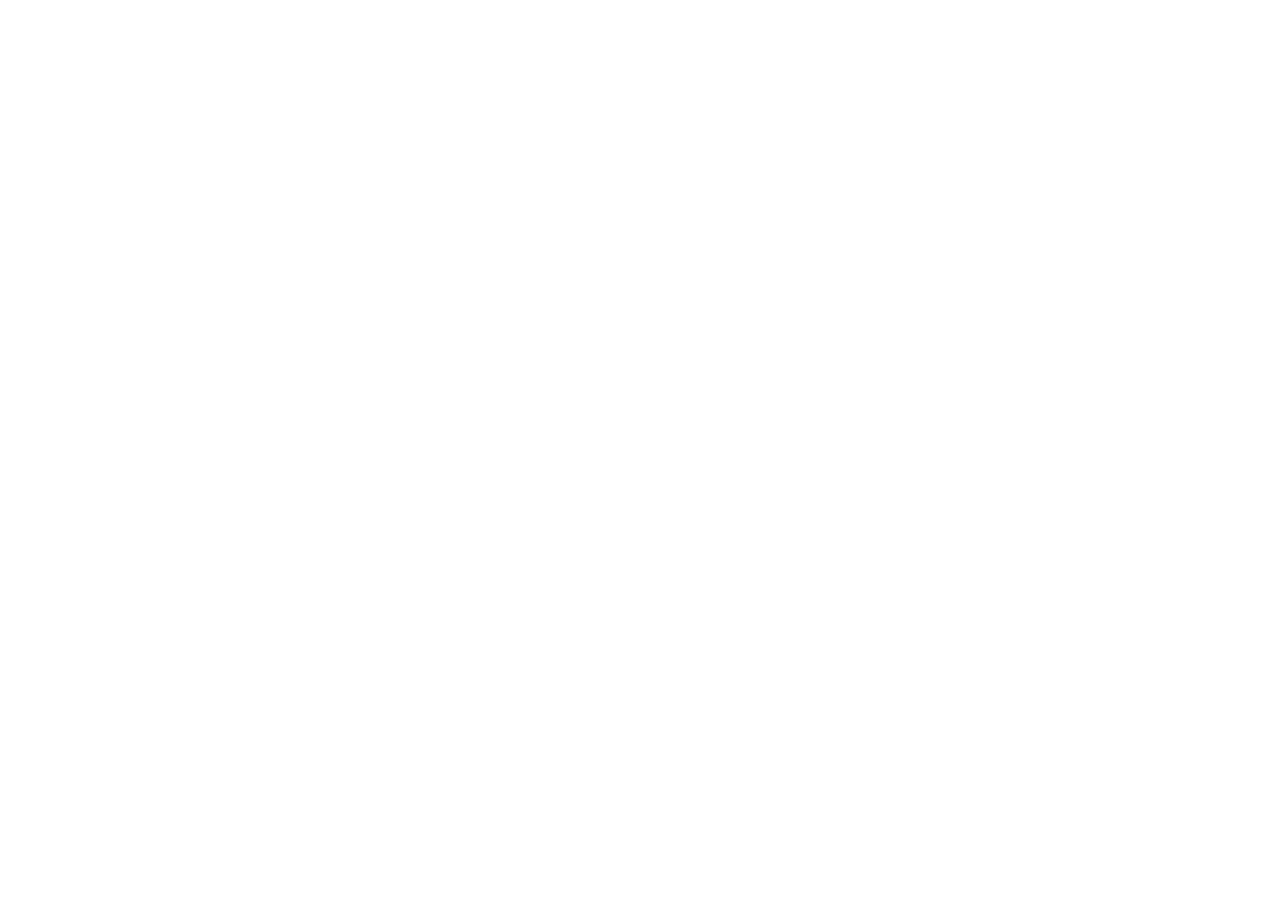
==== fullstack-course4/module02_sol/index.html @ f71d7585 "setup module02 subdir; create index.html" ====
<!DOCTYPE html>
<html lang="en">
<head>
    <meta charset="UTF-8">
    <meta http-equiv="X-UA-Compatible" content="IE=edge">
    <meta name="viewport" content="width=device-width, initial-scale=1.0">
    <title>Document</title>
</head>
<body>
    
</body>
</html>
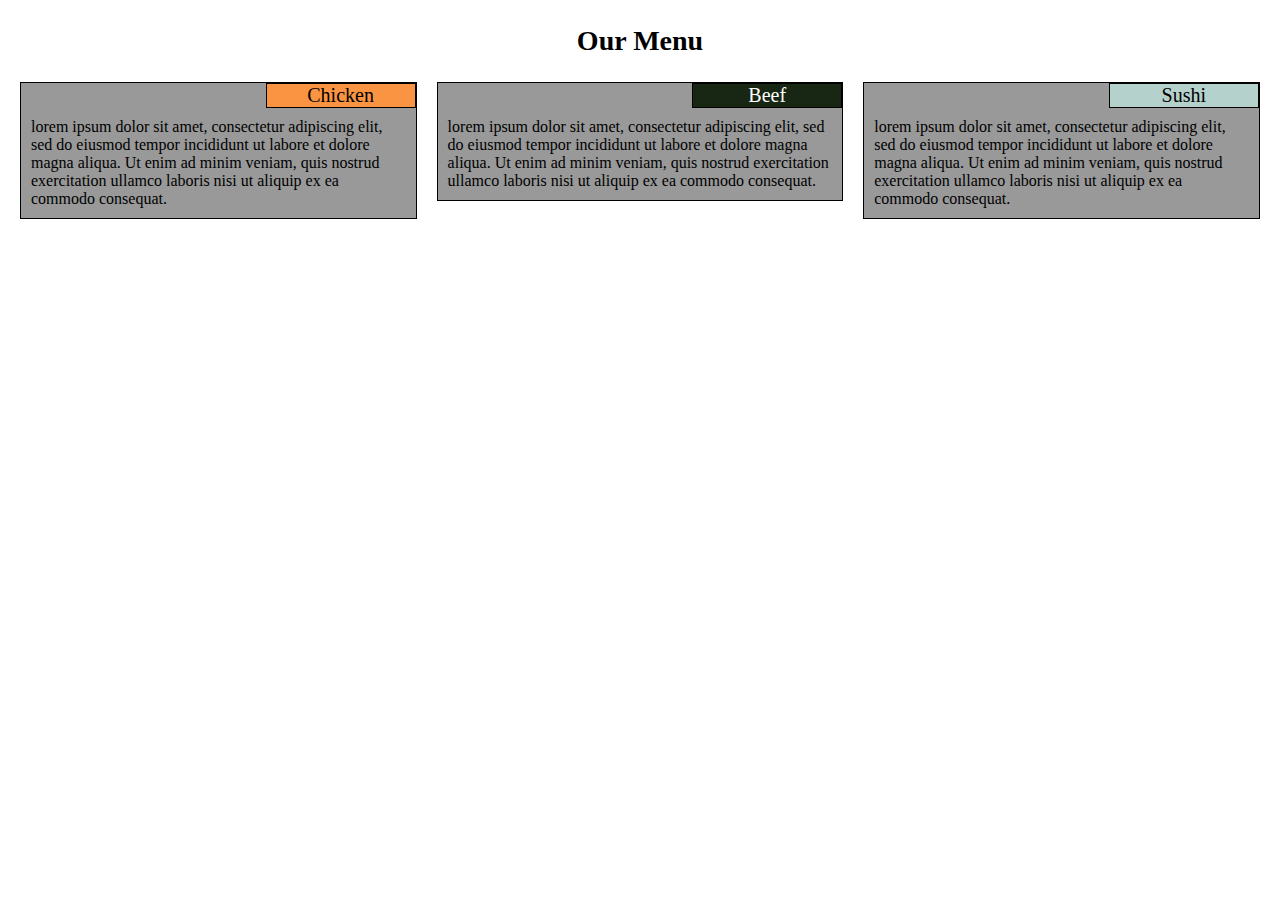
==== commit d617ae0d: "updated margins and padding" ====
--- a/fullstack-course4/module02_sol/index.html
+++ b/fullstack-course4/module02_sol/index.html
@@ -1,12 +1,32 @@
 <!DOCTYPE html>
-<html lang="en">
+<html>
 <head>
-    <meta charset="UTF-8">
+<meta charset="utf-8">
     <meta http-equiv="X-UA-Compatible" content="IE=edge">
-    <meta name="viewport" content="width=device-width, initial-scale=1.0">
-    <title>Document</title>
+    <meta name="viewport" content="width=device-width, initial-scale=1">
+<title>Assignment Solution for Module 2</title>
+<link rel="stylesheet" href="css/styles.css">
 </head>
 <body>
-    
+<h1>Our Menu</h1>
+
+<div class="row">
+  <div class="col-lg-4 col-md-6 col-sm-12 container1">
+    <div class="card fix">
+        <section class="category" id="poultry">Chicken</section>
+        <p>lorem ipsum dolor sit amet, consectetur adipiscing elit, sed do eiusmod tempor incididunt ut labore et dolore magna aliqua. Ut enim ad minim veniam, quis nostrud exercitation ullamco laboris nisi ut aliquip ex ea commodo consequat.</p>
+  </div></div>
+  <div class="col-lg-4 col-md-6 col-sm-12 container2">
+  <div class="card fix">
+    <section class="category" id="meat">Beef</section>
+    <p>lorem ipsum dolor sit amet, consectetur adipiscing elit, sed do eiusmod tempor incididunt ut labore et dolore magna aliqua. Ut enim ad minim veniam, quis nostrud exercitation ullamco laboris nisi ut aliquip ex ea commodo consequat.</p>
+  </div></div>
+  <div class="col-lg-4 col-md-12 col-sm-12 container3">
+    <div class="card">
+    <section class="category" id="special">Sushi</section>
+    <p>lorem ipsum dolor sit amet, consectetur adipiscing elit, sed do eiusmod tempor incididunt ut labore et dolore magna aliqua. Ut enim ad minim veniam, quis nostrud exercitation ullamco laboris nisi ut aliquip ex ea commodo consequat.</p>
+  </div></div>
+</div>
+
 </body>
-</html>+</html>
--- a/fullstack-course4/module02_sol/css/styles.css
+++ b/fullstack-course4/module02_sol/css/styles.css
@@ -0,0 +1,205 @@
+/********** Base styles **********/
+* {
+  box-sizing: border-box;
+  margin: 0;
+  padding: 0;
+}
+
+body {
+  background-color: white;
+  font-family: "Comic Sans MS", "Comic Sans", cursive;
+}
+
+h1 {
+  text-align: center;
+  margin-top: 25px;
+  margin-bottom: 15px;
+  font-size: 1.75em;
+}
+
+p {
+  color: black;
+  padding: 10px;
+}
+
+.card {
+    border: 1px solid black;
+    background-color: #999999;
+    margin: 10px;
+}
+
+.container1 {
+  padding-left: 10px;
+  }
+
+
+
+/* Simple Responsive Framework. */
+.row {
+  width: 100%;
+}
+
+/********** Large devices only (Browser view)**********/
+@media (min-width: 992px) {
+  .container3{
+      padding-right: 10px;
+  }
+  .col-lg-1, .col-lg-2, .col-lg-3, .col-lg-4, .col-lg-5, .col-lg-6, .col-lg-7, .col-lg-8, .col-lg-9, .col-lg-10, .col-lg-11, .col-lg-12 {
+    float: left;
+  }
+  .col-lg-1 {
+    width: 8.33%;
+  }
+  .col-lg-2 {
+    width: 16.66%;
+  }
+  .col-lg-3 {
+    width: 25%;
+  }
+  .col-lg-4 {
+    width: 33.33%;
+  }
+  .col-lg-5 {
+    width: 41.66%;
+  }
+  .col-lg-6 {
+    width: 50%;
+  }
+  .col-lg-7 {
+    width: 58.33%;
+  }
+  .col-lg-8 {
+    width: 66.66%;
+  }
+  .col-lg-9 {
+    width: 74.99%;
+  }
+  .col-lg-10 {
+    width: 83.33%;
+  }
+  .col-lg-11 {
+    width: 91.66%;
+  }
+  .col-lg-12 {
+    width: 100%;
+  }
+}
+
+/********** Medium devices only (Tablet view) **********/
+@media (min-width: 768px) and (max-width: 991px) {
+  .container2{
+    padding-right: 10px;
+  }
+  .container3 {
+    padding-right: 10px;
+    padding-left: 10px;
+  }
+  .col-md-1, .col-md-2, .col-md-3, .col-md-4, .col-md-5, .col-md-6, .col-md-7, .col-md-8, .col-md-9, .col-md-10, .col-md-11, .col-md-12 {
+    float: left;
+  }
+  
+  .col-md-1 {
+    width: 8.33%;
+  }
+  .col-md-2 {
+    width: 16.66%;
+  }
+  .col-md-3 {
+    width: 25%;
+  }
+  .col-md-4 {
+    width: 33.33%;
+  }
+  .col-md-5 {
+    width: 41.66%;
+  }
+  .col-md-6 {
+    width: 50%;
+  }
+  .col-md-7 {
+    width: 58.33%;
+  }
+  .col-md-8 {
+    width: 66.66%;
+  }
+  .col-md-9 {
+    width: 74.99%;
+  }
+  .col-md-10 {
+    width: 83.33%;
+  }
+  .col-md-11 {
+    width: 91.66%;
+  }
+  .col-md-12 {
+    width: 100%;
+  }
+}
+
+/********** Small devices only (Mobile view)**********/
+@media (max-width: 767px) {
+  .container1, .container2, .container3  {
+    padding-left: 10px;
+    padding-right: 10px;
+    }
+  .col-sm-1, .col-sm-2, .col-sm-3, .col-sm-4, .col-sm-5, .col-sm-6, .col-sm-7, .col-sm-8, .col-sm-9, .col-sm-10, .col-sm-11, .col-sm-12 {
+    float: left;
+  }
+  .col-sm-1 {
+    width: 8.33%;
+  }
+  .col-sm-2 {
+    width: 16.66%;
+  }
+  .col-sm-3 {
+    width: 25%;
+  }
+  .col-sm-4 {
+    width: 33.33%;
+  }
+  .col-sm-5 {
+    width: 41.66%;
+  }
+  .col-sm-6 {
+    width: 50%;
+  }
+  .col-sm-7 {
+    width: 58.33%;
+  }
+  .col-sm-8 {
+    width: 66.66%;
+  }
+  .col-sm-9 {
+    width: 74.99%;
+  }
+  .col-sm-10 {
+    width: 83.33%;
+  }
+  .col-sm-11 {
+    width: 91.66%;
+  }
+  .col-sm-12 {
+    width: 100%;
+  }
+}
+.category {
+    border: 1px solid black;
+    text-align: center;
+    width: 150px;
+    margin-left: auto;
+    margin-right: 0;
+    font-size: 1.25em;
+}
+#poultry {
+    background-color: #fa9442;
+}
+
+#meat {
+    background-color: #172713;
+    color: white;
+}
+
+#special {
+    background-color: #b5d1cc;
+}
+
